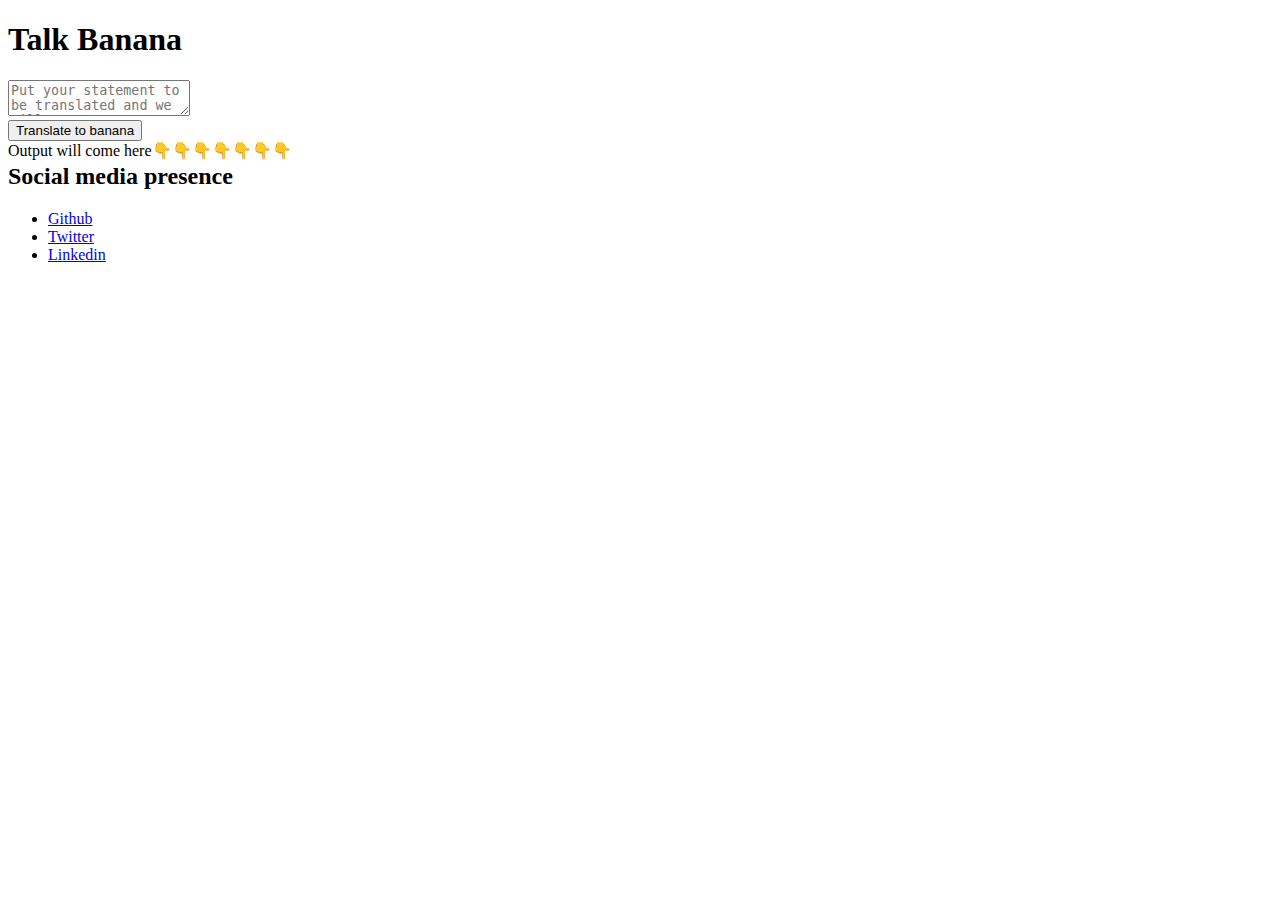
==== index.html @ 25f7be60 "ferb-latin-traslation" ====
<!DOCTYPE html>
<html lang="en">
<head>
    <meta charset="UTF-8">
    <meta http-equiv="X-UA-Compatible" content="IE=edge">
    <meta name="viewport" content="width=device-width, initial-scale=1.0">
    <title>Ferb Latin Translate</title>
    <link href="style.css" rel="stylesheet"/>
</head>
<body>
    <h1 class="containor">Talk Banana</h1>
    <textarea class="containor"
     id="txt-input"placeholder="Put your statement to be translated and we will convert to banana"></textarea>
    <div class="center">
        <button class="btn" id="btn-translate">Translate to banana</button>
    </div>
    <div  class="containor outputheading">Output will come here👇👇👇👇👇👇👇</div>
    <div class="containor" id="output"></div>
    <script src="app.js" type="text/javascript"></script>


    <footer>
        <div><h2  style="margin-top: 0.2rem;" >Social media presence</h2></div>
        <ul class="footer-margin">
            <li class="unorder-inline-list">
                <a href="https://github.com/Abhi044738">Github</a>
            </li>
            <li class="unorder-inline-list">
                <a href="/">Twitter</a>
            </li>
            <li class="unorder-inline-list">
                <a href="/">Linkedin</a>
            </li>
        </ul>
    </footer>
</body>
</html>
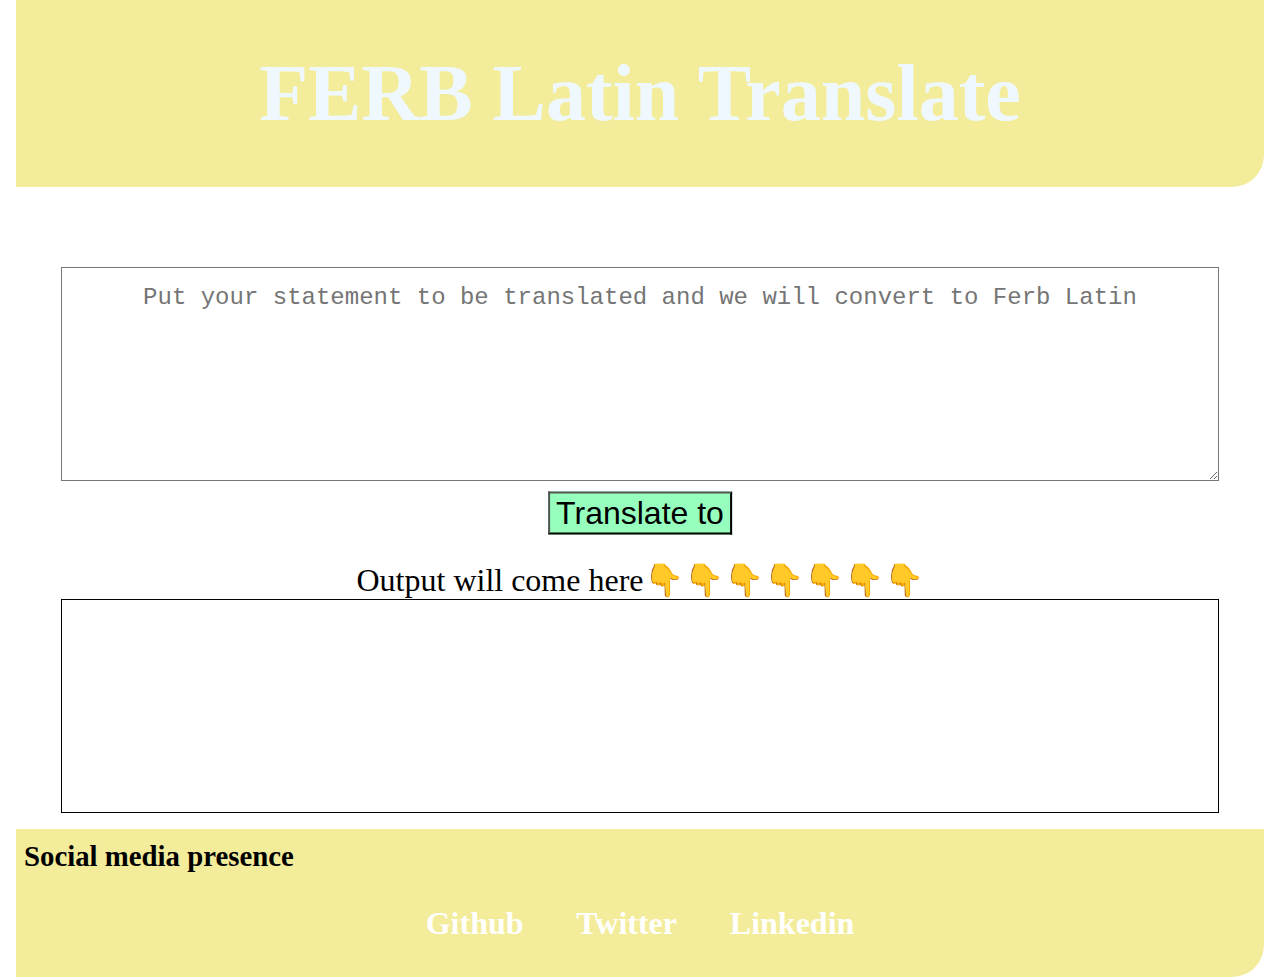
==== commit 2448b479: "chore:build" ====
--- a/index.html
+++ b/index.html
@@ -8,11 +8,11 @@
     <link href="style.css" rel="stylesheet"/>
 </head>
 <body>
-    <h1 class="containor">Talk Banana</h1>
+    <h1 class="containor">FERB Latin Translate</h1>
     <textarea class="containor"
-     id="txt-input"placeholder="Put your statement to be translated and we will convert to banana"></textarea>
+     id="txt-input"placeholder="Put your statement to be translated and we will convert to Ferb Latin"></textarea>
     <div class="center">
-        <button class="btn" id="btn-translate">Translate to banana</button>
+        <button class="btn" id="btn-translate">Translate to </button>
     </div>
     <div  class="containor outputheading">Output will come here👇👇👇👇👇👇👇</div>
     <div class="containor" id="output"></div>
@@ -23,13 +23,13 @@
         <div><h2  style="margin-top: 0.2rem;" >Social media presence</h2></div>
         <ul class="footer-margin">
             <li class="unorder-inline-list">
-                <a href="https://github.com/Abhi044738">Github</a>
+                <a class="link" href="https://github.com/Abhi044738">Github</a>
             </li>
             <li class="unorder-inline-list">
-                <a href="/">Twitter</a>
+                <a class="link" href="/">Twitter</a>
             </li>
             <li class="unorder-inline-list">
-                <a href="/">Linkedin</a>
+                <a class="link" href="/">Linkedin</a>
             </li>
         </ul>
     </footer>
--- a/style.css
+++ b/style.css
@@ -0,0 +1,104 @@
+
+body{
+    background-color :white;
+    margin: 0rem 1rem;
+    max-width: 99.99%;
+    place-content: center;
+}
+h1{
+    background-color:#F2EC9B;
+    color: aliceblue;
+    padding: 3rem;
+    border-end-end-radius: 2rem;
+    font-size: 500%;
+    margin: 0rem 0rem;
+    margin-bottom: 5rem;
+}
+textarea {
+    margin-left: auto;
+    margin-right: auto;
+    width: 90%;
+    height:20vh;
+    display: block;
+    padding: 1rem;
+    margin-bottom: 2rem;
+    color: #96FFBD;
+    background-color: white;
+    font-size: 1.5rem;
+   
+}
+
+#output {
+    margin: auto;
+    border: 1px solid black;
+    height: 20vh;
+    width: 90%;
+    resize: auto;
+    padding: 1rem; 
+    color: #96FFBD;
+    font-size: 1.5rem;
+}
+.center{
+    height: 3rem;
+}
+.btn{
+    position: absolute;
+    left: 50%;
+    transform: translate(-50%, -50%);
+    
+}
+button{
+    max-width:max-content;
+    place-items: center;
+    background-color:  #96FFBD;
+    font-size: 2rem;
+
+    
+}
+.outputheading{
+    font-size:xx-large;
+}
+
+hr{
+    margin: 5rem 0rem;
+}
+
+
+
+
+
+.containor{
+    text-align: center;
+    
+
+}
+
+
+footer{
+    background-color: #F2EC9B;
+    padding: 0.5rem;
+    border-end-end-radius: 2rem;
+    font-size:larger;
+    margin: 0rem 0rem;
+    margin-top: 1rem;
+}
+
+.footer-margin{
+    padding:0.5rem 0.5rem;
+    text-align: center;
+}
+.unorder-inline-list{
+    display:inline;
+    padding: 0rem 0.5rem;
+}
+
+.link{
+    color: white;
+    text-decoration: none;
+    padding: 0.5rem 1rem;
+    font-size: 2rem;
+    font-weight: bolder;
+}
+.textinlarge{
+    font-size: 2.5rem;
+}